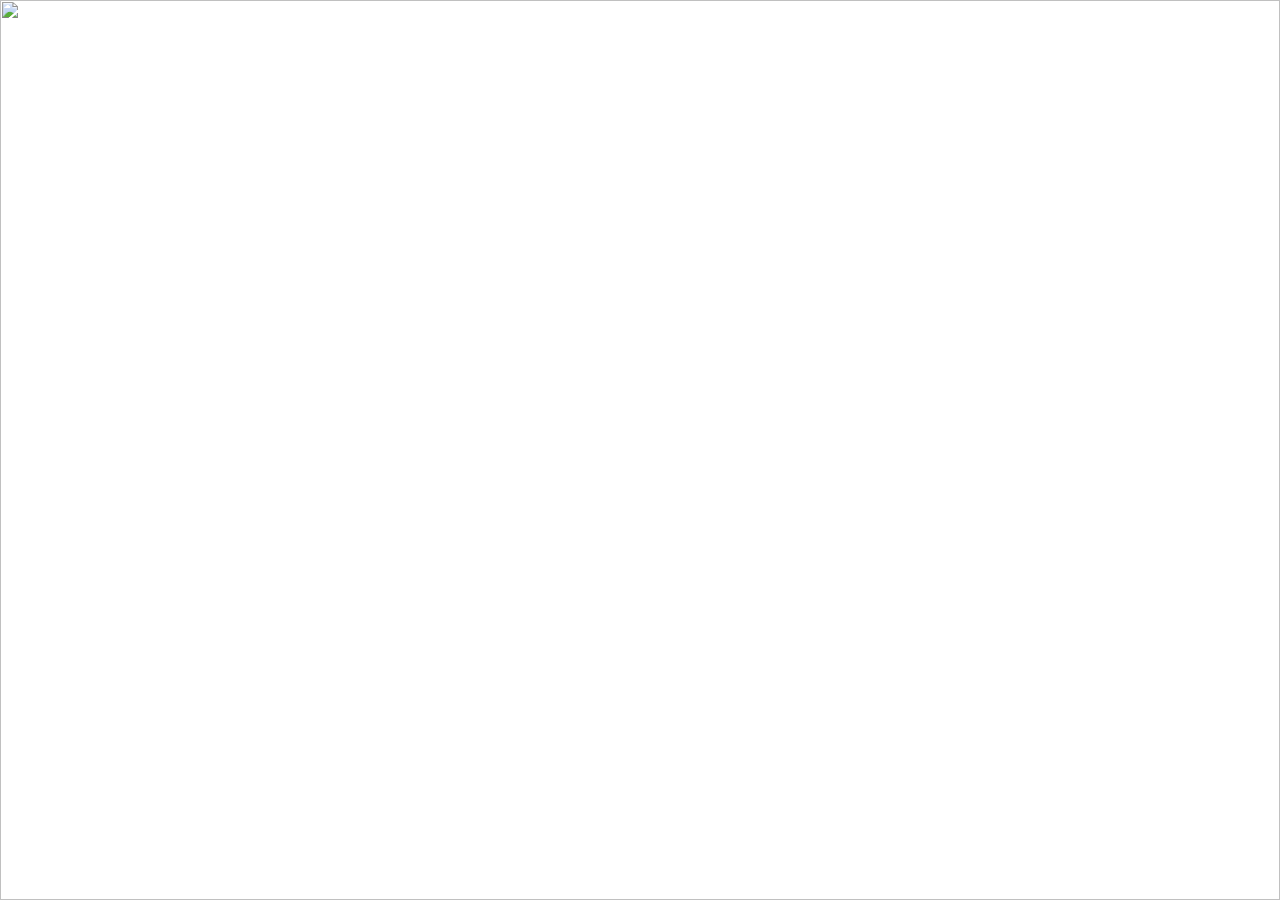
==== index.html @ 313ddc8f "Add files via upload" ====
<!DOCTYPE html>
<html>
<head>
<link rel="stylesheet" href="style.css">
</head>

<body>

<div class="container">

    <img class="text-image" src="images\letterstekst.png">


    <a class="hit name"></a>

    <a class="hit insta"
       href="https://instagram.com/nongalant"
       target="_blank"></a>

    <a class="hit portfolio" href="portfolio.html"></a>

    <a class="hit email"
       href="mailto:nongalantinfo@gmail.com"></a>

</div>

</body>
</html>
---- style.css ----
* {
    margin:0;
    padding:0;
}


html,body {
    width:100%;
    height:100%;
    overflow:hidden;
}


.container {
    width:100vw;
    height:100dvh;
}


.text-image {
    width:100vw;
    height:100dvh;
}



/* clickable zones */

.hit {

    position:absolute;

    display:block;

}


/* adjust these percentages */

.name {

    left:0;
    top:0;

    width:100%;
    height:29%;
}


.insta {

    left:0;
    top:29%;

    width:100%;
    height:27%;
}


.portfolio {

    left:0;
    top:56%;

    width:100%;
    height:29%;
}


.email {

    left:0;
    top:85%;

    width:100%;
    height:15%;
}
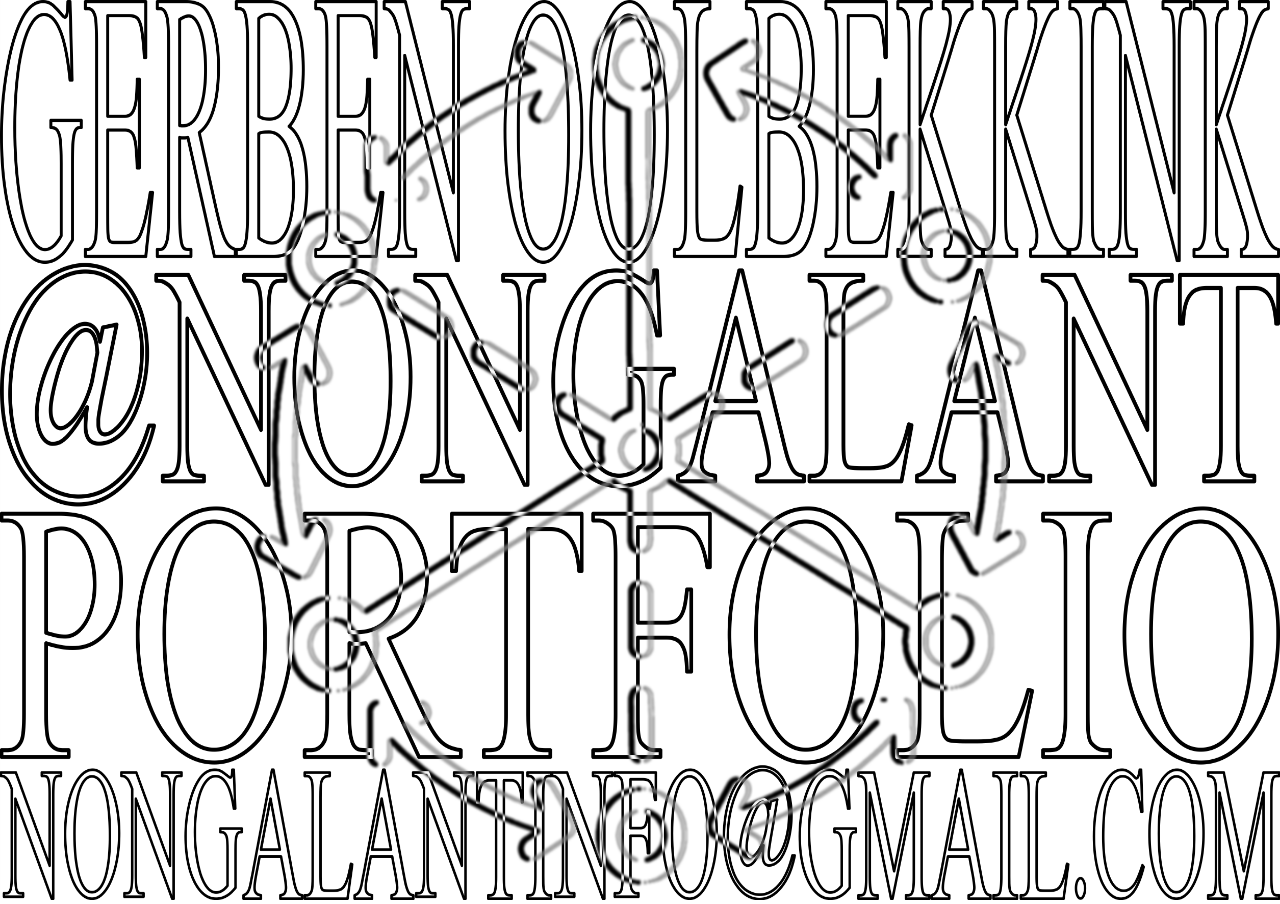
==== commit bf69e04b: "Update index.html" ====
--- a/index.html
+++ b/index.html
@@ -8,7 +8,7 @@
 
 <div class="container">
 
-    <img class="text-image" src="images\letterstekst.png">
+    <img class="text-image" src="images/letterstekst.png">
 
 
     <a class="hit name"></a>
@@ -25,4 +25,4 @@
 </div>
 
 </body>
-</html>+</html>
